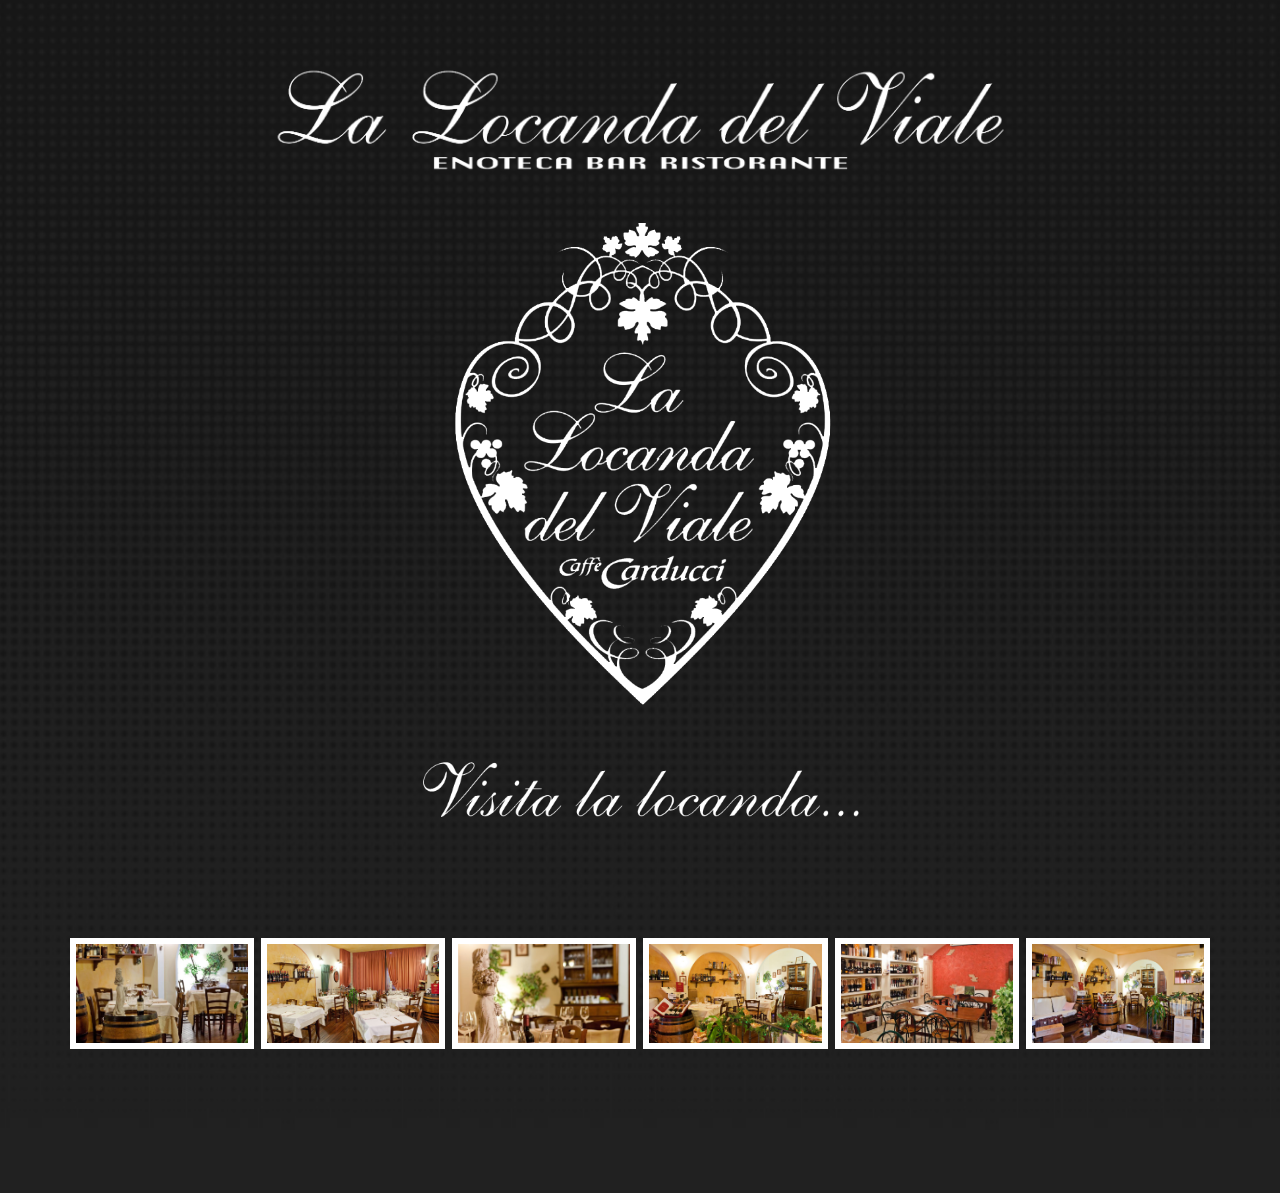
==== index.html @ f87f0c20 "V1" ====
<!DOCTYPE html>
<html style="font-size: 16px;">
  <head>
    <meta name="viewport" content="width=device-width, initial-scale=1.0">
    <meta charset="utf-8">
    <meta name="keywords" content="La Locanda del Viale - Enoteca Bar Ristorante">
    <meta name="description" content="">
    <meta name="page_type" content="np-template-header-footer-from-plugin">
    <title>Benvenuti</title>
    <link rel="stylesheet" href="nicepage.css" media="screen">
<link rel="stylesheet" href="Benvenuti.css" media="screen">
    <script class="u-script" type="text/javascript" src="jquery.js" defer=""></script>
    <script class="u-script" type="text/javascript" src="nicepage.js" defer=""></script>
    <meta name="generator" content="Nicepage 3.28.7, nicepage.com">
    
    <link id="u-theme-google-font" rel="stylesheet" href="https://fonts.googleapis.com/css?family=Roboto:100,100i,300,300i,400,400i,500,500i,700,700i,900,900i|Open+Sans:300,300i,400,400i,600,600i,700,700i,800,800i">
    
    
    <script type="application/ld+json">{
		"@context": "http://schema.org",
		"@type": "Organization",
		"name": "Locanda Del Viale Nuovo",
		"sameAs": [
				"https://www.instagram.com/locanda_del_viale/",
				"https://www.facebook.com/locanda.delviale.7",
				"3391321032",
				"3391321032",
				"https://www.tripadvisor.it/Restaurant_Review-g194802-d2298389-Reviews-Caffe_Carducci_Locanda_del_Viale-Loreto_Province_of_Ancona_Marche.html"
		]
}</script>
    <meta name="theme-color" content="#478ac9">
    <meta property="og:title" content="Benvenuti">
    <meta property="og:description" content="">
    <meta property="og:type" content="website">
  </head>
  <body data-home-page="Benvenuti.html" data-home-page-title="Benvenuti" class="u-body">
    <section class="u-clearfix u-image u-section-1" id="sec-9036">
      <div class="u-clearfix u-sheet u-sheet-1">
        <img class="u-expanded-width-xs u-image u-image-default u-image-1" src="images/logopulito1.png" alt="" data-image-width="643" data-image-height="160">
        <img class="u-image u-image-default u-image-2" src="images/locandanewlogo21.png" alt="" data-image-width="1552" data-image-height="261">
        <img src="images/3.png" alt="" class="u-expanded-width-xs u-image u-image-default u-image-3" data-image-width="704" data-image-height="828">
        <img src="images/vistalco.png" alt="" class="u-image u-image-default u-image-4" data-image-width="1240" data-image-height="252" data-href="Home.html" data-page-id="245398787">
        <div class="u-container-style u-expanded-width u-group u-shape-rectangle u-group-1">
          <div class="u-container-layout u-container-layout-1">
            <div class="u-expanded-width u-gallery u-layout-grid u-lightbox u-show-text-on-hover u-gallery-1">
              <div class="u-gallery-inner u-gallery-inner-1">
                <div class="u-border-6 u-border-white u-effect-fade u-gallery-item">
                  <div class="u-back-slide" data-image-width="1000" data-image-height="425">
                    <img class="u-back-image u-expanded" src="images/1.jpg">
                  </div>
                  <div class="u-over-slide u-shading u-over-slide-1">
                    <h3 class="u-gallery-heading"></h3>
                    <p class="u-gallery-text"></p>
                  </div>
                </div>
                <div class="u-border-6 u-border-white u-effect-fade u-gallery-item">
                  <div class="u-back-slide" data-image-width="800" data-image-height="533">
                    <img class="u-back-image u-expanded" src="images/foto_6.jpg">
                  </div>
                  <div class="u-over-slide u-shading u-over-slide-2">
                    <h3 class="u-gallery-heading"></h3>
                    <p class="u-gallery-text"></p>
                  </div>
                </div>
                <div class="u-border-6 u-border-white u-effect-fade u-gallery-item">
                  <div class="u-back-slide" data-image-width="1000" data-image-height="425">
                    <img class="u-back-image u-expanded" src="images/3.jpg">
                  </div>
                  <div class="u-over-slide u-shading u-over-slide-3">
                    <h3 class="u-gallery-heading"></h3>
                    <p class="u-gallery-text"></p>
                  </div>
                </div>
                <div class="u-border-6 u-border-white u-effect-fade u-gallery-item">
                  <div class="u-back-slide" data-image-width="800" data-image-height="533">
                    <img class="u-back-image u-expanded" src="images/foto_8.jpg">
                  </div>
                  <div class="u-over-slide u-shading u-over-slide-4">
                    <h3 class="u-gallery-heading"></h3>
                    <p class="u-gallery-text"></p>
                  </div>
                </div>
                <div class="u-border-6 u-border-white u-effect-fade u-gallery-item u-gallery-item-5" data-image-width="2000" data-image-height="1333">
                  <div class="u-back-slide" data-image-width="1000" data-image-height="425">
                    <img class="u-back-image u-expanded" src="images/5.jpg">
                  </div>
                  <div class="u-over-slide u-shading u-over-slide-5">
                    <h3 class="u-gallery-heading" style="background-image: none;"></h3>
                    <p class="u-gallery-text" style="background-image: none;"></p>
                  </div>
                </div>
                <div class="u-border-6 u-border-white u-effect-fade u-gallery-item u-gallery-item-6" data-image-width="2000" data-image-height="1333">
                  <div class="u-back-slide" data-image-width="800" data-image-height="533">
                    <img class="u-back-image u-expanded" src="images/foto_7.jpg">
                  </div>
                  <div class="u-over-slide u-shading u-over-slide-6">
                    <h3 class="u-gallery-heading" style="background-image: none;"></h3>
                    <p class="u-gallery-text" style="background-image: none;"></p>
                  </div>
                </div>
              </div>
            </div>
          </div>
        </div>
      </div>
    </section>
    
    
    
  </body>
</html>
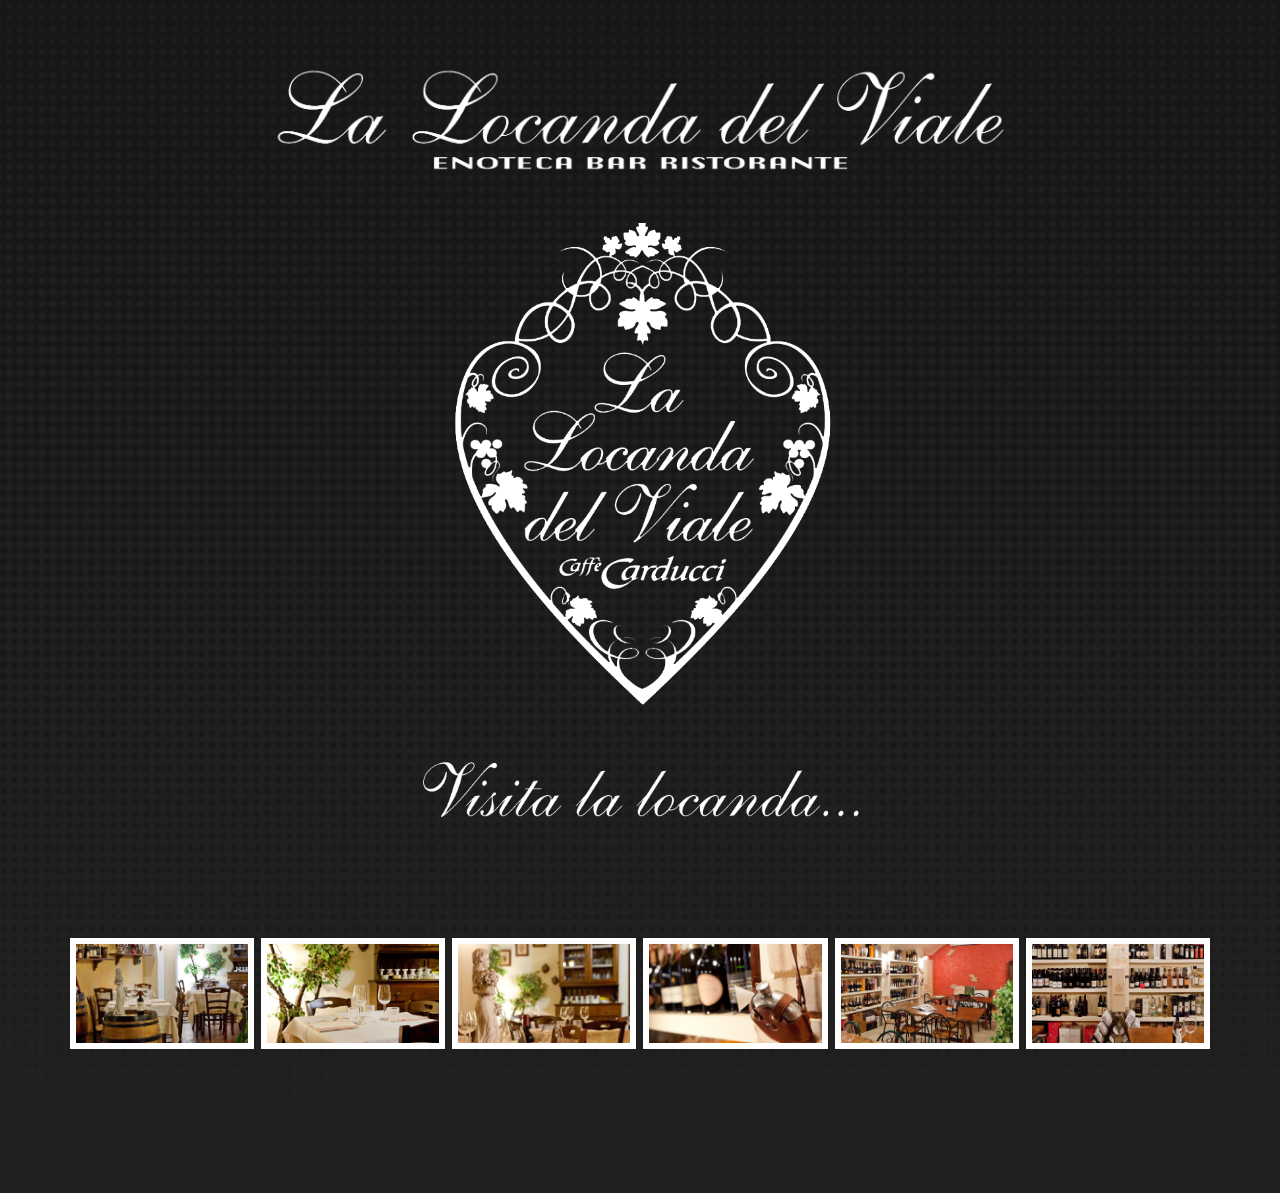
==== commit 74d06491: "2.0" ====
--- a/index.html
+++ b/index.html
@@ -36,8 +36,8 @@
   <body data-home-page="Benvenuti.html" data-home-page-title="Benvenuti" class="u-body">
     <section class="u-clearfix u-image u-section-1" id="sec-9036">
       <div class="u-clearfix u-sheet u-sheet-1">
-        <img class="u-expanded-width-xs u-image u-image-default u-image-1" src="images/logopulito1.png" alt="" data-image-width="643" data-image-height="160">
-        <img class="u-image u-image-default u-image-2" src="images/locandanewlogo21.png" alt="" data-image-width="1552" data-image-height="261">
+        <img class="u-expanded-width-sm u-image u-image-default u-image-1" src="images/logopulito1.png" alt="" data-image-width="643" data-image-height="160">
+        <img class="u-expanded-width-md u-expanded-width-sm u-expanded-width-xs u-image u-image-default u-image-2" src="images/locandanewlogo21.png" alt="" data-image-width="1552" data-image-height="261">
         <img src="images/3.png" alt="" class="u-expanded-width-xs u-image u-image-default u-image-3" data-image-width="704" data-image-height="828">
         <img src="images/vistalco.png" alt="" class="u-image u-image-default u-image-4" data-image-width="1240" data-image-height="252" data-href="Home.html" data-page-id="245398787">
         <div class="u-container-style u-expanded-width u-group u-shape-rectangle u-group-1">
@@ -55,7 +55,7 @@
                 </div>
                 <div class="u-border-6 u-border-white u-effect-fade u-gallery-item">
                   <div class="u-back-slide" data-image-width="800" data-image-height="533">
-                    <img class="u-back-image u-expanded" src="images/foto_6.jpg">
+                    <img class="u-back-image u-expanded" src="images/foto_5.jpg">
                   </div>
                   <div class="u-over-slide u-shading u-over-slide-2">
                     <h3 class="u-gallery-heading"></h3>
@@ -72,8 +72,8 @@
                   </div>
                 </div>
                 <div class="u-border-6 u-border-white u-effect-fade u-gallery-item">
-                  <div class="u-back-slide" data-image-width="800" data-image-height="533">
-                    <img class="u-back-image u-expanded" src="images/foto_8.jpg">
+                  <div class="u-back-slide" data-image-width="1000" data-image-height="425">
+                    <img class="u-back-image u-expanded" src="images/71.jpg">
                   </div>
                   <div class="u-over-slide u-shading u-over-slide-4">
                     <h3 class="u-gallery-heading"></h3>
@@ -82,7 +82,7 @@
                 </div>
                 <div class="u-border-6 u-border-white u-effect-fade u-gallery-item u-gallery-item-5" data-image-width="2000" data-image-height="1333">
                   <div class="u-back-slide" data-image-width="1000" data-image-height="425">
-                    <img class="u-back-image u-expanded" src="images/5.jpg">
+                    <img class="u-back-image u-expanded" src="images/52.jpg">
                   </div>
                   <div class="u-over-slide u-shading u-over-slide-5">
                     <h3 class="u-gallery-heading" style="background-image: none;"></h3>
@@ -90,8 +90,8 @@
                   </div>
                 </div>
                 <div class="u-border-6 u-border-white u-effect-fade u-gallery-item u-gallery-item-6" data-image-width="2000" data-image-height="1333">
-                  <div class="u-back-slide" data-image-width="800" data-image-height="533">
-                    <img class="u-back-image u-expanded" src="images/foto_7.jpg">
+                  <div class="u-back-slide" data-image-width="1000" data-image-height="425">
+                    <img class="u-back-image u-expanded" src="images/81.jpg">
                   </div>
                   <div class="u-over-slide u-shading u-over-slide-6">
                     <h3 class="u-gallery-heading" style="background-image: none;"></h3>
--- a/nicepage.css
+++ b/nicepage.css
@@ -35193,22 +35193,23 @@
 
   .u-header .u-menu-1 {
     margin-top: -55px;
-    margin-right: calc(((100% - 720px) / 2) + -29px);
+    margin-right: calc(((100% - 720px) / 2) + -42px);
     margin-bottom: 20px;
   }
 }
 @media (max-width: 767px) {
   .u-header {
-    min-height: 63px;
+    min-height: 78px;
   }
 
   .u-header .u-image-1 {
-    width: 390px;
+    margin-top: 6px;
   }
 
   .u-header .u-menu-1 {
-    margin-top: -61px;
-    margin-right: 0;
+    margin-top: -55px;
+    margin-right: calc(((100% - 540px) / 2) + -48px);
+    margin-bottom: 17px;
   }
 }
 @media (max-width: 575px) {
@@ -35226,7 +35227,6 @@
     margin-top: 6px;
     margin-right: auto;
     margin-bottom: 6px;
-    width: auto;
   }
 }
 .u-footer {
--- a/Benvenuti.css
+++ b/Benvenuti.css
@@ -96,7 +96,7 @@
 
 @media (max-width: 1199px) {
   .u-section-1 .u-sheet-1 {
-    min-height: 984px;
+    min-height: 1062px;
   }
 
   .u-section-1 .u-image-1 {
@@ -104,26 +104,27 @@
   }
 
   .u-section-1 .u-image-2 {
-    margin-top: 1077px;
-  }
-
-  .u-section-1 .u-image-3 {
-    margin-top: -577px;
+    margin-top: 405px;
+  }
+
+  .u-section-1 .u-image-3 {
+    margin-top: 63px;
   }
 
   .u-section-1 .u-image-4 {
     width: 387px;
     height: 61px;
-    margin-top: 51px;
-  }
-
-  .u-section-1 .u-group-1 {
-    margin-top: 849px;
+    margin-top: 52px;
+  }
+
+  .u-section-1 .u-group-1 {
+    margin-top: 71px;
     margin-bottom: 0;
   }
 
   .u-section-1 .u-gallery-1 {
     height: 89px;
+    margin-top: 0;
     margin-right: initial;
     margin-left: initial;
   }
@@ -135,7 +136,7 @@
 
 @media (max-width: 991px) {
   .u-section-1 .u-sheet-1 {
-    min-height: 844px;
+    min-height: 1257px;
   }
 
   .u-section-1 .u-image-1 {
@@ -143,31 +144,33 @@
   }
 
   .u-section-1 .u-image-2 {
-    width: 720px;
     height: 116px;
-    margin-top: 985px;
+    margin-top: 166px;
+    margin-right: initial;
+    margin-left: initial;
+    width: auto;
   }
 
   .u-section-1 .u-image-3 {
     width: 494px;
     height: 584px;
-    margin-top: -763px;
+    margin-top: 11px;
   }
 
   .u-section-1 .u-image-4 {
     width: 438px;
     height: 81px;
-    margin-top: 17px;
+    margin-top: 25px;
   }
 
   .u-section-1 .u-group-1 {
     min-height: 152px;
-    margin-top: 189px;
+    margin-top: 226px;
   }
 
   .u-section-1 .u-gallery-1 {
     height: 273px;
-    margin-top: -121px;
+    margin-top: -167px;
     margin-right: initial;
     margin-left: initial;
   }
@@ -179,30 +182,36 @@
 
 @media (max-width: 767px) {
   .u-section-1 .u-sheet-1 {
-    min-height: 782px;
-  }
-
-  .u-section-1 .u-image-1 {
-    margin-top: 42px;
-  }
-
-  .u-section-1 .u-image-2 {
-    width: 540px;
-    height: 87px;
+    min-height: 1448px;
+  }
+
+  .u-section-1 .u-image-1 {
+    height: 137px;
+    margin-top: 36px;
+    margin-right: initial;
+    margin-left: initial;
+    width: auto;
+  }
+
+  .u-section-1 .u-image-2 {
     margin-top: 939px;
-  }
-
-  .u-section-1 .u-image-3 {
-    margin-top: -988px;
-  }
-
-  .u-section-1 .u-image-4 {
-    margin-top: 42px;
-  }
-
-  .u-section-1 .u-group-1 {
-    min-height: 492px;
-    margin-top: 84px;
+    width: auto;
+    margin-right: initial;
+    margin-left: initial;
+  }
+
+  .u-section-1 .u-image-3 {
+    margin-top: -1074px;
+  }
+
+  .u-section-1 .u-image-4 {
+    margin-top: 12px;
+  }
+
+  .u-section-1 .u-group-1 {
+    min-height: 380px;
+    margin-top: 200px;
+    margin-bottom: 37px;
   }
 
   .u-section-1 .u-container-layout-1 {
@@ -212,6 +221,7 @@
 
   .u-section-1 .u-gallery-1 {
     height: 461px;
+    margin-top: -131px;
     margin-right: initial;
     margin-left: initial;
   }
@@ -223,26 +233,26 @@
 
 @media (max-width: 575px) {
   .u-section-1 .u-sheet-1 {
-    min-height: 517px;
-  }
-
-  .u-section-1 .u-image-1 {
-    height: 85px;
-    margin-top: 44px;
-    margin-right: initial;
-    margin-left: initial;
-    width: auto;
-  }
-
-  .u-section-1 .u-image-2 {
-    width: 340px;
-    height: 55px;
-    margin-top: 1444px;
+    min-height: 1919px;
+  }
+
+  .u-section-1 .u-image-1 {
+    height: 100px;
+    width: 402px;
+    margin-left: -31px;
+    margin-right: -31px;
+  }
+
+  .u-section-1 .u-image-2 {
+    margin-top: 1437px;
+    width: auto;
+    margin-right: initial;
+    margin-left: initial;
   }
 
   .u-section-1 .u-image-3 {
     height: 402px;
-    margin-top: -1465px;
+    margin-top: -1543px;
     margin-right: initial;
     margin-left: initial;
     width: auto;
@@ -251,17 +261,22 @@
   .u-section-1 .u-image-4 {
     height: 62px;
     width: 305px;
-    margin-top: 36px;
-  }
-
-  .u-section-1 .u-group-1 {
-    min-height: 1191px;
-    margin-top: 88px;
+    margin-top: 10px;
+  }
+
+  .u-section-1 .u-group-1 {
+    min-height: 1057px;
+    margin-top: 192px;
+    margin-bottom: 50px;
+  }
+
+  .u-section-1 .u-container-layout-1 {
+    padding-bottom: 22px;
   }
 
   .u-section-1 .u-gallery-1 {
     height: 1161px;
-    margin-top: 0;
+    margin-top: -126px;
     margin-right: initial;
     margin-left: initial;
   }
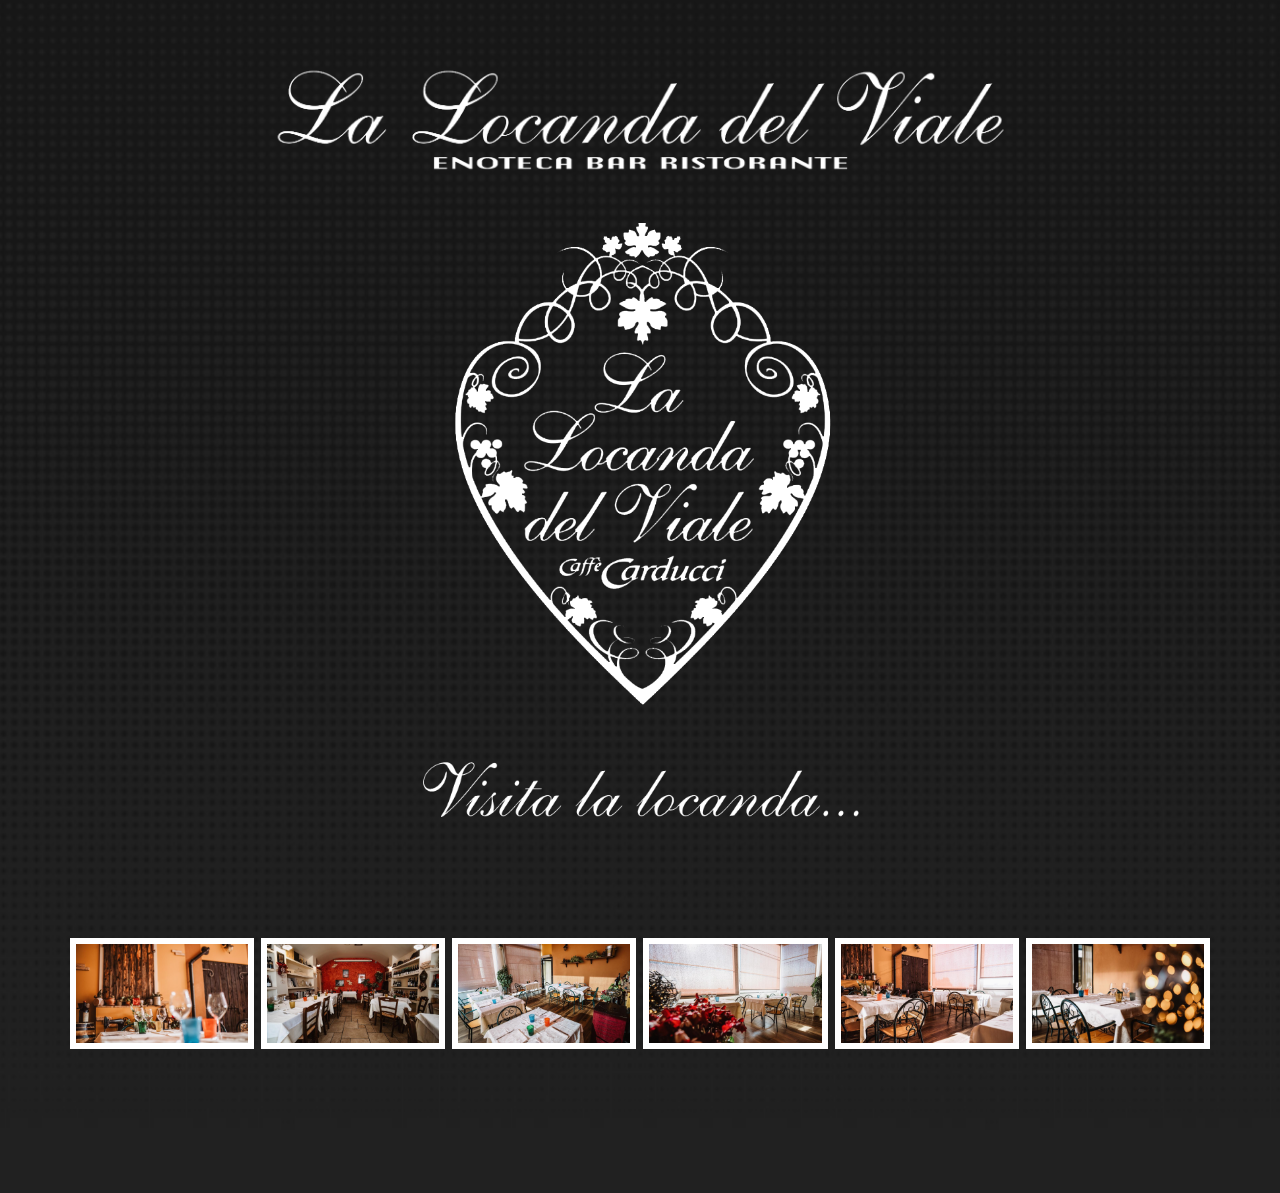
==== commit d06747b1: "5.0" ====
--- a/index.html
+++ b/index.html
@@ -1,10 +1,10 @@
 <!DOCTYPE html>
-<html style="font-size: 16px;">
+<html style="font-size: 16px;" lang="it-IT">
   <head>
     <meta name="viewport" content="width=device-width, initial-scale=1.0">
     <meta charset="utf-8">
     <meta name="keywords" content="La Locanda del Viale - Enoteca Bar Ristorante">
-    <meta name="description" content="">
+    <meta name="description" content="Ristorante Locanda del Viale Loreto">
     <meta name="page_type" content="np-template-header-footer-from-plugin">
     <title>Benvenuti</title>
     <link rel="stylesheet" href="nicepage.css" media="screen">
@@ -13,24 +13,25 @@
     <script class="u-script" type="text/javascript" src="nicepage.js" defer=""></script>
     <meta name="generator" content="Nicepage 3.28.7, nicepage.com">
     
+    <link rel="icon" href="images/favicon1.png">
     <link id="u-theme-google-font" rel="stylesheet" href="https://fonts.googleapis.com/css?family=Roboto:100,100i,300,300i,400,400i,500,500i,700,700i,900,900i|Open+Sans:300,300i,400,400i,600,600i,700,700i,800,800i">
     
     
     <script type="application/ld+json">{
 		"@context": "http://schema.org",
 		"@type": "Organization",
-		"name": "Locanda Del Viale Nuovo",
+		"name": "Locanda Del Viale",
 		"sameAs": [
 				"https://www.instagram.com/locanda_del_viale/",
 				"https://www.facebook.com/locanda.delviale.7",
-				"3391321032",
-				"3391321032",
+				"tel:3391321032",
+				"tel:3391321032",
 				"https://www.tripadvisor.it/Restaurant_Review-g194802-d2298389-Reviews-Caffe_Carducci_Locanda_del_Viale-Loreto_Province_of_Ancona_Marche.html"
 		]
 }</script>
     <meta name="theme-color" content="#478ac9">
     <meta property="og:title" content="Benvenuti">
-    <meta property="og:description" content="">
+    <meta property="og:description" content="Ristorante Locanda del Viale Loreto">
     <meta property="og:type" content="website">
   </head>
   <body data-home-page="Benvenuti.html" data-home-page-title="Benvenuti" class="u-body">
@@ -38,15 +39,15 @@
       <div class="u-clearfix u-sheet u-sheet-1">
         <img class="u-expanded-width-sm u-image u-image-default u-image-1" src="images/logopulito1.png" alt="" data-image-width="643" data-image-height="160">
         <img class="u-expanded-width-md u-expanded-width-sm u-expanded-width-xs u-image u-image-default u-image-2" src="images/locandanewlogo21.png" alt="" data-image-width="1552" data-image-height="261">
-        <img src="images/3.png" alt="" class="u-expanded-width-xs u-image u-image-default u-image-3" data-image-width="704" data-image-height="828">
+        <img src="images/3.png" alt="" class="u-expanded-width-xs u-image u-image-default u-image-3" data-image-width="704" data-image-height="828" data-href="Home.html" data-page-id="245398787">
         <img src="images/vistalco.png" alt="" class="u-image u-image-default u-image-4" data-image-width="1240" data-image-height="252" data-href="Home.html" data-page-id="245398787">
         <div class="u-container-style u-expanded-width u-group u-shape-rectangle u-group-1">
           <div class="u-container-layout u-container-layout-1">
             <div class="u-expanded-width u-gallery u-layout-grid u-lightbox u-show-text-on-hover u-gallery-1">
               <div class="u-gallery-inner u-gallery-inner-1">
                 <div class="u-border-6 u-border-white u-effect-fade u-gallery-item">
-                  <div class="u-back-slide" data-image-width="1000" data-image-height="425">
-                    <img class="u-back-image u-expanded" src="images/1.jpg">
+                  <div class="u-back-slide" data-image-width="1024" data-image-height="683">
+                    <img class="u-back-image u-expanded" src="images/2f4b0db4-d16e-4b5b-937a-e4ba0205d8ae1.jpg">
                   </div>
                   <div class="u-over-slide u-shading u-over-slide-1">
                     <h3 class="u-gallery-heading"></h3>
@@ -54,8 +55,8 @@
                   </div>
                 </div>
                 <div class="u-border-6 u-border-white u-effect-fade u-gallery-item">
-                  <div class="u-back-slide" data-image-width="800" data-image-height="533">
-                    <img class="u-back-image u-expanded" src="images/foto_5.jpg">
+                  <div class="u-back-slide" data-image-width="1024" data-image-height="683">
+                    <img class="u-back-image u-expanded" src="images/47e7e4c9-2858-47f1-bc34-2c6d0ae1dd8b.jpg">
                   </div>
                   <div class="u-over-slide u-shading u-over-slide-2">
                     <h3 class="u-gallery-heading"></h3>
@@ -63,8 +64,8 @@
                   </div>
                 </div>
                 <div class="u-border-6 u-border-white u-effect-fade u-gallery-item">
-                  <div class="u-back-slide" data-image-width="1000" data-image-height="425">
-                    <img class="u-back-image u-expanded" src="images/3.jpg">
+                  <div class="u-back-slide" data-image-width="1024" data-image-height="684">
+                    <img class="u-back-image u-expanded" src="images/b2f9acc3-28aa-43da-9ba1-e47eb021be052.jpg">
                   </div>
                   <div class="u-over-slide u-shading u-over-slide-3">
                     <h3 class="u-gallery-heading"></h3>
@@ -72,8 +73,8 @@
                   </div>
                 </div>
                 <div class="u-border-6 u-border-white u-effect-fade u-gallery-item">
-                  <div class="u-back-slide" data-image-width="1000" data-image-height="425">
-                    <img class="u-back-image u-expanded" src="images/71.jpg">
+                  <div class="u-back-slide" data-image-width="1024" data-image-height="683">
+                    <img class="u-back-image u-expanded" src="images/24af6953-12b0-4dee-ab7e-ab004495d7df.jpg">
                   </div>
                   <div class="u-over-slide u-shading u-over-slide-4">
                     <h3 class="u-gallery-heading"></h3>
@@ -81,8 +82,8 @@
                   </div>
                 </div>
                 <div class="u-border-6 u-border-white u-effect-fade u-gallery-item u-gallery-item-5" data-image-width="2000" data-image-height="1333">
-                  <div class="u-back-slide" data-image-width="1000" data-image-height="425">
-                    <img class="u-back-image u-expanded" src="images/52.jpg">
+                  <div class="u-back-slide" data-image-width="1024" data-image-height="683">
+                    <img class="u-back-image u-expanded" src="images/33a3f2cf-4d4d-468a-8d56-f76e13f26c802.jpg">
                   </div>
                   <div class="u-over-slide u-shading u-over-slide-5">
                     <h3 class="u-gallery-heading" style="background-image: none;"></h3>
@@ -90,8 +91,8 @@
                   </div>
                 </div>
                 <div class="u-border-6 u-border-white u-effect-fade u-gallery-item u-gallery-item-6" data-image-width="2000" data-image-height="1333">
-                  <div class="u-back-slide" data-image-width="1000" data-image-height="425">
-                    <img class="u-back-image u-expanded" src="images/81.jpg">
+                  <div class="u-back-slide" data-image-width="1024" data-image-height="683">
+                    <img class="u-back-image u-expanded" src="images/991ff28e-2df9-4861-ba9d-b99f0f710072.jpg">
                   </div>
                   <div class="u-over-slide u-shading u-over-slide-6">
                     <h3 class="u-gallery-heading" style="background-image: none;"></h3>
--- a/nicepage.css
+++ b/nicepage.css
@@ -34526,6 +34526,69 @@
         }
 
         
+        
+        .u-custom-color-4,
+        .u-body.u-custom-color-4,
+        .u-container-style.u-custom-color-4:before,
+        .u-container-layout.u-custom-color-4:before,
+        .u-table-alt-custom-color-4 tr:nth-child(even)
+        {
+            color: #ffffff;
+            background-color: #660000;
+        }
+
+        .u-button-style.u-custom-color-4,
+        .u-button-style.u-custom-color-4[class*="u-border-"]
+        {
+            color: #ffffff !important;
+            background-color: #660000 !important;
+        }
+
+        .u-button-style.u-custom-color-4:hover,
+        .u-button-style.u-custom-color-4[class*="u-border-"]:hover,
+        .u-button-style.u-custom-color-4:focus,
+        .u-button-style.u-custom-color-4[class*="u-border-"]:focus,
+        .u-button-style.u-button-style.u-custom-color-4:active,
+        .u-button-style.u-button-style.u-custom-color-4[class*="u-border-"]:active,
+        .u-button-style.u-button-style.u-custom-color-4.active,
+        .u-button-style.u-button-style.u-custom-color-4[class*="u-border-"].active,
+        li.active > .u-button-style.u-button-style.u-custom-color-4,
+        li.active > .u-button-style.u-button-style.u-custom-color-4[class*="u-border-"]
+        {
+            color: #ffffff !important;
+            background-color: #5c0000 !important;
+        }
+
+        .u-hover-custom-color-4:hover,
+        .u-hover-custom-color-4[class*="u-border-"]:hover,
+        .u-hover-custom-color-4:focus,
+        .u-hover-custom-color-4[class*="u-border-"]:focus,
+        .u-active-custom-color-4.u-active.u-active,
+        .u-active-custom-color-4[class*="u-border-"].u-active.u-active,
+        a.u-button-style.u-hover-custom-color-4:hover,
+        a.u-button-style.u-hover-custom-color-4[class*="u-border-"]:hover,
+        a.u-button-style:hover > .u-hover-custom-color-4,
+        a.u-button-style:hover > .u-hover-custom-color-4[class*="u-border-"],
+        a.u-button-style.u-hover-custom-color-4:focus,
+        a.u-button-style.u-hover-custom-color-4[class*="u-border-"]:focus,
+        a.u-button-style.u-button-style.u-active-custom-color-4:active,
+        a.u-button-style.u-button-style.u-active-custom-color-4[class*="u-border-"]:active,
+        a.u-button-style.u-button-style.u-active-custom-color-4.active,
+        a.u-button-style.u-button-style.u-active-custom-color-4[class*="u-border-"].active,
+        a.u-button-style.u-button-style.active > .u-active-custom-color-4,
+        a.u-button-style.u-button-style.active > .u-active-custom-color-4[class*="u-border-"],
+        li.active > a.u-button-style.u-button-style.u-active-custom-color-4,
+        li.active > a.u-button-style.u-button-style.u-active-custom-color-4[class*="u-border-"]
+        {
+            color: #ffffff !important;
+            background-color: #660000 !important;
+        }
+
+        a.u-link.u-hover-custom-color-4:hover {
+            color: #660000 !important;
+        }
+
+        
 
         
         .u-border-custom-color-1,
@@ -34669,6 +34732,54 @@
         .u-link.u-border-custom-color-3[class*="u-border-"]:hover
         {
             border-color: #b7b481 !important;
+        }
+        
+        
+        .u-border-custom-color-4,
+        .u-separator-custom-color-4:after
+        {
+            border-color: #660000;
+            stroke: #660000;
+        }
+
+        .u-button-style.u-border-custom-color-4
+        {
+            border-color: #660000 !important;
+            color: #660000 !important;
+            background-color: transparent !important;
+        }
+
+        .u-button-style.u-border-custom-color-4:hover,
+        .u-button-style.u-border-custom-color-4:focus
+        {
+            border-color: transparent !important;
+            color: #5c0000 !important;
+            background-color: transparent !important;
+        }
+
+        .u-border-hover-custom-color-4:hover,
+        .u-border-hover-custom-color-4:focus,
+        .u-border-active-custom-color-4.u-active.u-active,
+        a.u-button-style.u-border-hover-custom-color-4:hover,
+        a.u-button-style:hover > .u-border-hover-custom-color-4,
+        a.u-button-style.u-border-hover-custom-color-4:focus,
+        a.u-button-style.u-button-style.u-border-active-custom-color-4:active,
+        a.u-button-style.u-button-style.u-border-active-custom-color-4.active,
+        a.u-button-style.u-button-style.active > .u-border-active-custom-color-4,
+        li.active > a.u-button-style.u-button-style.u-border-active-custom-color-4
+        {
+            color: #660000 !important;
+            border-color: #660000 !important;
+        }
+
+        .u-link.u-border-custom-color-4[class*="u-border-"]
+        {
+            border-color: #660000 !important;
+        }
+
+        .u-link.u-border-custom-color-4[class*="u-border-"]:hover
+        {
+            border-color: #5c0000 !important;
         }
         
 
@@ -34859,6 +34970,69 @@
         a.u-link.u-text-hover-custom-color-3:hover
         {
             color: #c4c197 !important;
+        }
+        
+        
+        .u-text-custom-color-4,
+        a.u-button-style.u-text-custom-color-4,
+        a.u-button-style.u-text-custom-color-4[class*="u-border-"]
+        {
+            color: #660000 !important;
+        }
+
+        a.u-button-style.u-text-custom-color-4:hover,
+        a.u-button-style.u-text-custom-color-4[class*="u-border-"]:hover,
+        a.u-button-style.u-text-custom-color-4:focus,
+        a.u-button-style.u-text-custom-color-4[class*="u-border-"]:focus,
+        a.u-button-style.u-button-style.u-text-custom-color-4:active,
+        a.u-button-style.u-button-style.u-text-custom-color-4[class*="u-border-"]:active,
+        a.u-button-style.u-button-style.u-text-custom-color-4.active,
+        a.u-button-style.u-button-style.u-text-custom-color-4[class*="u-border-"].active
+        {
+            color: #5c0000 !important;
+        }
+
+        a.u-button-style:hover > .u-text-hover-custom-color-4,
+        a.u-button-style:hover > .u-text-hover-custom-color-4[class*="u-border-"],
+        a.u-button-style.u-button-style.u-text-hover-custom-color-4:hover,
+        a.u-button-style.u-button-style.u-text-hover-custom-color-4[class*="u-border-"]:hover,
+        a.u-button-style.u-button-style.u-button-style.u-text-hover-custom-color-4.active,
+        a.u-button-style.u-button-style.u-button-style.u-text-hover-custom-color-4[class*="u-border-"].active,
+        a.u-button-style.u-button-style.u-button-style.u-text-hover-custom-color-4:active,
+        a.u-button-style.u-button-style.u-button-style.u-text-hover-custom-color-4[class*="u-border-"]:active,
+        a.u-button-style.u-button-style.u-text-hover-custom-color-4:focus,
+        a.u-button-style.u-button-style.u-text-hover-custom-color-4[class*="u-border-"]:focus,
+        a.u-button-style.u-button-style.u-button-style.u-button-style.u-text-active-custom-color-4:active,
+        a.u-button-style.u-button-style.u-button-style.u-button-style.u-text-active-custom-color-4[class*="u-border-"]:active,
+        a.u-button-style.u-button-style.u-button-style.u-button-style.u-text-active-custom-color-4.active,
+        a.u-button-style.u-button-style.u-button-style.u-button-style.u-text-active-custom-color-4[class*="u-border-"].active,
+        a.u-button-style.u-button-style.active > .u-text-active-custom-color-4,
+        a.u-button-style.u-button-style.active > .u-text-active-custom-color-4[class*="u-border-"],
+        :not(.level-2) > .u-nav > .u-nav-item > a.u-nav-link.u-text-hover-custom-color-4:hover,
+        :not(.level-2) > .u-nav > .u-nav-item > a.u-nav-link.u-nav-link.u-text-active-custom-color-4.active,
+        .u-popupmenu-items.u-text-hover-custom-color-4 .u-nav-link:hover,
+        .u-popupmenu-items.u-popupmenu-items.u-text-active-custom-color-4 .u-nav-link.active
+        {
+            color: #660000 !important;
+        }
+
+        .u-text-custom-color-4 svg,
+        .u-text-hover-custom-color-4:hover svg,
+        .u-button-style:hover > .u-text-hover-custom-color-4 svg,
+        .u-button-style.u-button-style.active > .u-text-active-custom-color-4 svg,
+        .u-text-hover-custom-color-4:focus svg
+        {
+            fill: #660000;
+        }
+
+        .u-link.u-text-custom-color-4:hover
+        {
+            color: #5c0000 !important;
+        }
+
+        a.u-link.u-text-hover-custom-color-4:hover
+        {
+            color: #660000 !important;
         }
 
         
@@ -35109,25 +35283,25 @@
         /** color-rules **/
 
         /** alt-color-rules **/
-        .u-custom-color-2 a,.u-body-color a,.u-palette-1-base a,.u-palette-1-dark-3 a,.u-palette-1-dark-2 a,.u-palette-1-dark-1 a,.u-palette-1 a,.u-palette-1-light-1 a,.u-palette-2-base a,.u-palette-2-dark-3 a,.u-palette-2-dark-2 a,.u-palette-2-dark-1 a,.u-palette-2 a,.u-palette-2-light-1 a,.u-palette-3-dark-3 a,.u-palette-3-dark-2 a,.u-palette-3-dark-1 a,.u-palette-4-base a,.u-palette-4-dark-3 a,.u-palette-4-dark-2 a,.u-palette-4-dark-1 a,.u-palette-5-dark-3 a,.u-palette-5-dark-2 a,.u-palette-5-dark-1 a,.u-grey-40 a,.u-grey-30 a,.u-grey-90 a,.u-grey-80 a,.u-grey-75 a,.u-black a,.u-grey-70 a,.u-grey-60 a,.u-grey-50 a,.u-grey-dark-3 a,.u-grey-dark-2 a,.u-grey-dark-1 a,.u-grey a,.u-shading a,.u-overlap-contrast .u-header a:not(.u-nav-link):not(.u-btn)
+        .u-custom-color-2 a,.u-custom-color-4 a,.u-body-color a,.u-palette-1-base a,.u-palette-1-dark-3 a,.u-palette-1-dark-2 a,.u-palette-1-dark-1 a,.u-palette-1 a,.u-palette-1-light-1 a,.u-palette-2-base a,.u-palette-2-dark-3 a,.u-palette-2-dark-2 a,.u-palette-2-dark-1 a,.u-palette-2 a,.u-palette-2-light-1 a,.u-palette-3-dark-3 a,.u-palette-3-dark-2 a,.u-palette-3-dark-1 a,.u-palette-4-base a,.u-palette-4-dark-3 a,.u-palette-4-dark-2 a,.u-palette-4-dark-1 a,.u-palette-5-dark-3 a,.u-palette-5-dark-2 a,.u-palette-5-dark-1 a,.u-grey-40 a,.u-grey-30 a,.u-grey-90 a,.u-grey-80 a,.u-grey-75 a,.u-black a,.u-grey-70 a,.u-grey-60 a,.u-grey-50 a,.u-grey-dark-3 a,.u-grey-dark-2 a,.u-grey-dark-1 a,.u-grey a,.u-shading a,.u-overlap-contrast .u-header a:not(.u-nav-link):not(.u-btn)
         {
         color: #adcce9;
         }
-        .u-custom-color-2 a:hover,.u-body-color a:hover,.u-palette-1-base a:hover,.u-palette-1-dark-3 a:hover,.u-palette-1-dark-2 a:hover,.u-palette-1-dark-1 a:hover,.u-palette-1 a:hover,.u-palette-1-light-1 a:hover,.u-palette-2-base a:hover,.u-palette-2-dark-3 a:hover,.u-palette-2-dark-2 a:hover,.u-palette-2-dark-1 a:hover,.u-palette-2 a:hover,.u-palette-2-light-1 a:hover,.u-palette-3-dark-3 a:hover,.u-palette-3-dark-2 a:hover,.u-palette-3-dark-1 a:hover,.u-palette-4-base a:hover,.u-palette-4-dark-3 a:hover,.u-palette-4-dark-2 a:hover,.u-palette-4-dark-1 a:hover,.u-palette-5-dark-3 a:hover,.u-palette-5-dark-2 a:hover,.u-palette-5-dark-1 a:hover,.u-grey-40 a:hover,.u-grey-30 a:hover,.u-grey-90 a:hover,.u-grey-80 a:hover,.u-grey-75 a:hover,.u-black a:hover,.u-grey-70 a:hover,.u-grey-60 a:hover,.u-grey-50 a:hover,.u-grey-dark-3 a:hover,.u-grey-dark-2 a:hover,.u-grey-dark-1 a:hover,.u-grey a:hover
+        .u-custom-color-2 a:hover,.u-custom-color-4 a:hover,.u-body-color a:hover,.u-palette-1-base a:hover,.u-palette-1-dark-3 a:hover,.u-palette-1-dark-2 a:hover,.u-palette-1-dark-1 a:hover,.u-palette-1 a:hover,.u-palette-1-light-1 a:hover,.u-palette-2-base a:hover,.u-palette-2-dark-3 a:hover,.u-palette-2-dark-2 a:hover,.u-palette-2-dark-1 a:hover,.u-palette-2 a:hover,.u-palette-2-light-1 a:hover,.u-palette-3-dark-3 a:hover,.u-palette-3-dark-2 a:hover,.u-palette-3-dark-1 a:hover,.u-palette-4-base a:hover,.u-palette-4-dark-3 a:hover,.u-palette-4-dark-2 a:hover,.u-palette-4-dark-1 a:hover,.u-palette-5-dark-3 a:hover,.u-palette-5-dark-2 a:hover,.u-palette-5-dark-1 a:hover,.u-grey-40 a:hover,.u-grey-30 a:hover,.u-grey-90 a:hover,.u-grey-80 a:hover,.u-grey-75 a:hover,.u-black a:hover,.u-grey-70 a:hover,.u-grey-60 a:hover,.u-grey-50 a:hover,.u-grey-dark-3 a:hover,.u-grey-dark-2 a:hover,.u-grey-dark-1 a:hover,.u-grey a:hover
         {
         color: #a1a1a1;
         }
-        .u-custom-color-2 .u-btn,.u-body-color .u-btn,.u-palette-1-base .u-btn,.u-palette-1-dark-3 .u-btn,.u-palette-1-dark-2 .u-btn,.u-palette-1-dark-1 .u-btn,.u-palette-1 .u-btn,.u-palette-1-light-1 .u-btn,.u-palette-2-base .u-btn,.u-palette-2-dark-3 .u-btn,.u-palette-2-dark-2 .u-btn,.u-palette-2-dark-1 .u-btn,.u-palette-2 .u-btn,.u-palette-2-light-1 .u-btn,.u-palette-3-dark-3 .u-btn,.u-palette-3-dark-2 .u-btn,.u-palette-3-dark-1 .u-btn,.u-palette-4-base .u-btn,.u-palette-4-dark-3 .u-btn,.u-palette-4-dark-2 .u-btn,.u-palette-4-dark-1 .u-btn,.u-palette-5-dark-3 .u-btn,.u-palette-5-dark-2 .u-btn,.u-palette-5-dark-1 .u-btn,.u-grey-40 .u-btn,.u-grey-30 .u-btn,.u-grey-90 .u-btn,.u-grey-80 .u-btn,.u-grey-75 .u-btn,.u-black .u-btn,.u-grey-70 .u-btn,.u-grey-60 .u-btn,.u-grey-50 .u-btn,.u-grey-dark-3 .u-btn,.u-grey-dark-2 .u-btn,.u-grey-dark-1 .u-btn,.u-grey .u-btn,.u-shading .u-btn,.u-overlap-contrast .u-header .u-btn
+        .u-custom-color-2 .u-btn,.u-custom-color-4 .u-btn,.u-body-color .u-btn,.u-palette-1-base .u-btn,.u-palette-1-dark-3 .u-btn,.u-palette-1-dark-2 .u-btn,.u-palette-1-dark-1 .u-btn,.u-palette-1 .u-btn,.u-palette-1-light-1 .u-btn,.u-palette-2-base .u-btn,.u-palette-2-dark-3 .u-btn,.u-palette-2-dark-2 .u-btn,.u-palette-2-dark-1 .u-btn,.u-palette-2 .u-btn,.u-palette-2-light-1 .u-btn,.u-palette-3-dark-3 .u-btn,.u-palette-3-dark-2 .u-btn,.u-palette-3-dark-1 .u-btn,.u-palette-4-base .u-btn,.u-palette-4-dark-3 .u-btn,.u-palette-4-dark-2 .u-btn,.u-palette-4-dark-1 .u-btn,.u-palette-5-dark-3 .u-btn,.u-palette-5-dark-2 .u-btn,.u-palette-5-dark-1 .u-btn,.u-grey-40 .u-btn,.u-grey-30 .u-btn,.u-grey-90 .u-btn,.u-grey-80 .u-btn,.u-grey-75 .u-btn,.u-black .u-btn,.u-grey-70 .u-btn,.u-grey-60 .u-btn,.u-grey-50 .u-btn,.u-grey-dark-3 .u-btn,.u-grey-dark-2 .u-btn,.u-grey-dark-1 .u-btn,.u-grey .u-btn,.u-shading .u-btn,.u-overlap-contrast .u-header .u-btn
         {
         background-color: #adcce9;
         color: #000000;
         }
-        .u-custom-color-2 .u-btn:hover,.u-body-color .u-btn:hover,.u-palette-1-base .u-btn:hover,.u-palette-1-dark-3 .u-btn:hover,.u-palette-1-dark-2 .u-btn:hover,.u-palette-1-dark-1 .u-btn:hover,.u-palette-1 .u-btn:hover,.u-palette-1-light-1 .u-btn:hover,.u-palette-2-base .u-btn:hover,.u-palette-2-dark-3 .u-btn:hover,.u-palette-2-dark-2 .u-btn:hover,.u-palette-2-dark-1 .u-btn:hover,.u-palette-2 .u-btn:hover,.u-palette-2-light-1 .u-btn:hover,.u-palette-3-dark-3 .u-btn:hover,.u-palette-3-dark-2 .u-btn:hover,.u-palette-3-dark-1 .u-btn:hover,.u-palette-4-base .u-btn:hover,.u-palette-4-dark-3 .u-btn:hover,.u-palette-4-dark-2 .u-btn:hover,.u-palette-4-dark-1 .u-btn:hover,.u-palette-5-dark-3 .u-btn:hover,.u-palette-5-dark-2 .u-btn:hover,.u-palette-5-dark-1 .u-btn:hover,.u-grey-40 .u-btn:hover,.u-grey-30 .u-btn:hover,.u-grey-90 .u-btn:hover,.u-grey-80 .u-btn:hover,.u-grey-75 .u-btn:hover,.u-black .u-btn:hover,.u-grey-70 .u-btn:hover,.u-grey-60 .u-btn:hover,.u-grey-50 .u-btn:hover,.u-grey-dark-3 .u-btn:hover,.u-grey-dark-2 .u-btn:hover,.u-grey-dark-1 .u-btn:hover,.u-grey .u-btn:hover,.u-shading .u-btn:hover,.u-overlap-contrast .u-header .u-btn:hover
+        .u-custom-color-2 .u-btn:hover,.u-custom-color-4 .u-btn:hover,.u-body-color .u-btn:hover,.u-palette-1-base .u-btn:hover,.u-palette-1-dark-3 .u-btn:hover,.u-palette-1-dark-2 .u-btn:hover,.u-palette-1-dark-1 .u-btn:hover,.u-palette-1 .u-btn:hover,.u-palette-1-light-1 .u-btn:hover,.u-palette-2-base .u-btn:hover,.u-palette-2-dark-3 .u-btn:hover,.u-palette-2-dark-2 .u-btn:hover,.u-palette-2-dark-1 .u-btn:hover,.u-palette-2 .u-btn:hover,.u-palette-2-light-1 .u-btn:hover,.u-palette-3-dark-3 .u-btn:hover,.u-palette-3-dark-2 .u-btn:hover,.u-palette-3-dark-1 .u-btn:hover,.u-palette-4-base .u-btn:hover,.u-palette-4-dark-3 .u-btn:hover,.u-palette-4-dark-2 .u-btn:hover,.u-palette-4-dark-1 .u-btn:hover,.u-palette-5-dark-3 .u-btn:hover,.u-palette-5-dark-2 .u-btn:hover,.u-palette-5-dark-1 .u-btn:hover,.u-grey-40 .u-btn:hover,.u-grey-30 .u-btn:hover,.u-grey-90 .u-btn:hover,.u-grey-80 .u-btn:hover,.u-grey-75 .u-btn:hover,.u-black .u-btn:hover,.u-grey-70 .u-btn:hover,.u-grey-60 .u-btn:hover,.u-grey-50 .u-btn:hover,.u-grey-dark-3 .u-btn:hover,.u-grey-dark-2 .u-btn:hover,.u-grey-dark-1 .u-btn:hover,.u-grey .u-btn:hover,.u-shading .u-btn:hover,.u-overlap-contrast .u-header .u-btn:hover
         {
         background-color: #8db8e0;
         color: #ffffff;
         }
-        .u-custom-color-2 .u-btn:active,.u-body-color .u-btn:active,.u-palette-1-base .u-btn:active,.u-palette-1-dark-3 .u-btn:active,.u-palette-1-dark-2 .u-btn:active,.u-palette-1-dark-1 .u-btn:active,.u-palette-1 .u-btn:active,.u-palette-1-light-1 .u-btn:active,.u-palette-2-base .u-btn:active,.u-palette-2-dark-3 .u-btn:active,.u-palette-2-dark-2 .u-btn:active,.u-palette-2-dark-1 .u-btn:active,.u-palette-2 .u-btn:active,.u-palette-2-light-1 .u-btn:active,.u-palette-3-dark-3 .u-btn:active,.u-palette-3-dark-2 .u-btn:active,.u-palette-3-dark-1 .u-btn:active,.u-palette-4-base .u-btn:active,.u-palette-4-dark-3 .u-btn:active,.u-palette-4-dark-2 .u-btn:active,.u-palette-4-dark-1 .u-btn:active,.u-palette-5-dark-3 .u-btn:active,.u-palette-5-dark-2 .u-btn:active,.u-palette-5-dark-1 .u-btn:active,.u-grey-40 .u-btn:active,.u-grey-30 .u-btn:active,.u-grey-90 .u-btn:active,.u-grey-80 .u-btn:active,.u-grey-75 .u-btn:active,.u-black .u-btn:active,.u-grey-70 .u-btn:active,.u-grey-60 .u-btn:active,.u-grey-50 .u-btn:active,.u-grey-dark-3 .u-btn:active,.u-grey-dark-2 .u-btn:active,.u-grey-dark-1 .u-btn:active,.u-grey .u-btn:active,.u-shading .u-btn:active,.u-overlap-contrast .u-header .u-btn:active
+        .u-custom-color-2 .u-btn:active,.u-custom-color-4 .u-btn:active,.u-body-color .u-btn:active,.u-palette-1-base .u-btn:active,.u-palette-1-dark-3 .u-btn:active,.u-palette-1-dark-2 .u-btn:active,.u-palette-1-dark-1 .u-btn:active,.u-palette-1 .u-btn:active,.u-palette-1-light-1 .u-btn:active,.u-palette-2-base .u-btn:active,.u-palette-2-dark-3 .u-btn:active,.u-palette-2-dark-2 .u-btn:active,.u-palette-2-dark-1 .u-btn:active,.u-palette-2 .u-btn:active,.u-palette-2-light-1 .u-btn:active,.u-palette-3-dark-3 .u-btn:active,.u-palette-3-dark-2 .u-btn:active,.u-palette-3-dark-1 .u-btn:active,.u-palette-4-base .u-btn:active,.u-palette-4-dark-3 .u-btn:active,.u-palette-4-dark-2 .u-btn:active,.u-palette-4-dark-1 .u-btn:active,.u-palette-5-dark-3 .u-btn:active,.u-palette-5-dark-2 .u-btn:active,.u-palette-5-dark-1 .u-btn:active,.u-grey-40 .u-btn:active,.u-grey-30 .u-btn:active,.u-grey-90 .u-btn:active,.u-grey-80 .u-btn:active,.u-grey-75 .u-btn:active,.u-black .u-btn:active,.u-grey-70 .u-btn:active,.u-grey-60 .u-btn:active,.u-grey-50 .u-btn:active,.u-grey-dark-3 .u-btn:active,.u-grey-dark-2 .u-btn:active,.u-grey-dark-1 .u-btn:active,.u-grey .u-btn:active,.u-shading .u-btn:active,.u-overlap-contrast .u-header .u-btn:active
         {
         background-color: #8db8e0;
         color: #ffffff;
@@ -35214,19 +35388,20 @@
 }
 @media (max-width: 575px) {
   .u-header {
-    min-height: 134px;
+    min-height: 123px;
   }
 
   .u-header .u-image-1 {
-    width: 430px;
-    margin-top: 11px;
+    width: 339px;
+    height: 50px;
+    margin-top: 16px;
     margin-left: auto;
   }
 
   .u-header .u-menu-1 {
-    margin-top: 6px;
+    margin-top: 4px;
     margin-right: auto;
-    margin-bottom: 6px;
+    margin-bottom: 8px;
   }
 }
 .u-footer {
